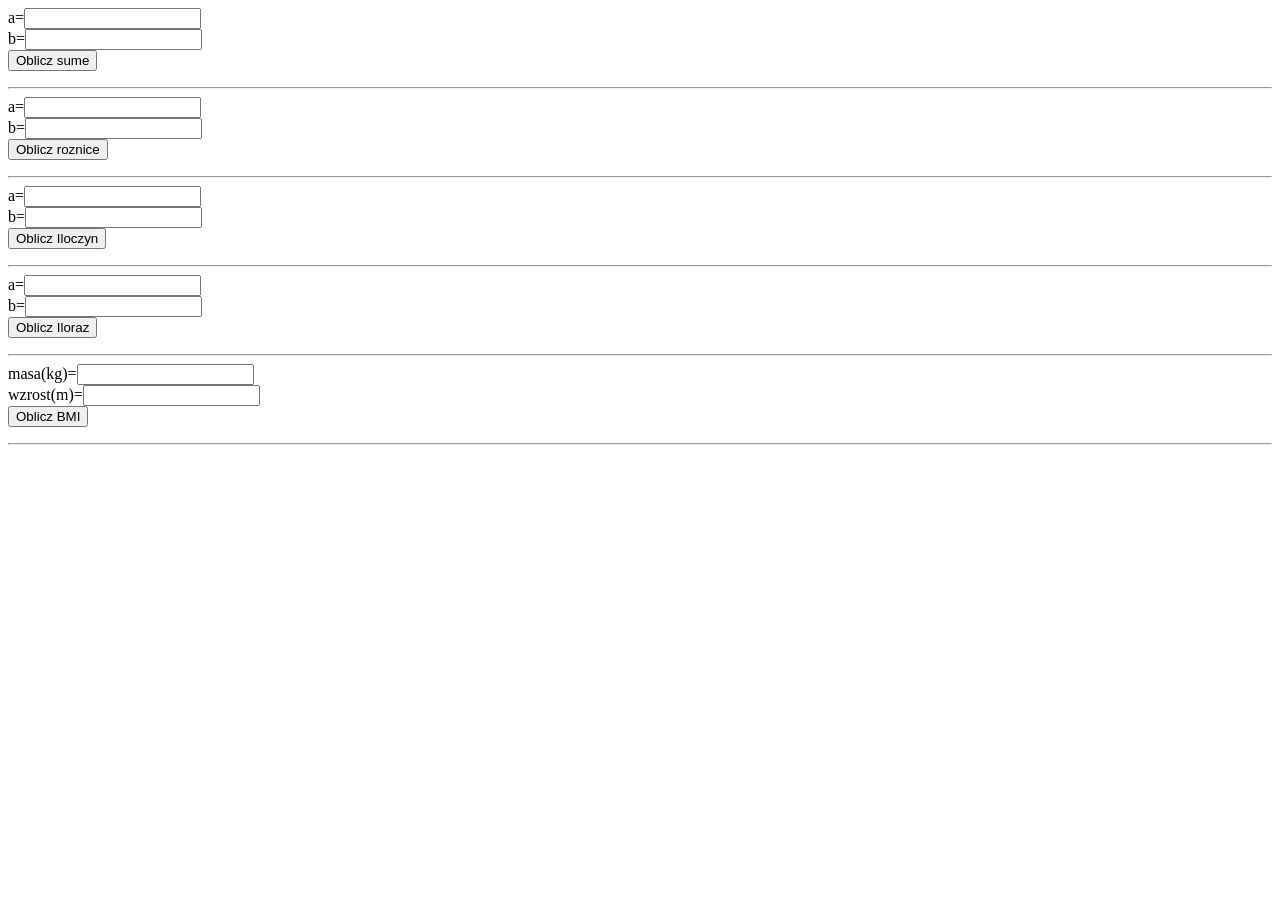
==== kalkulator.html @ 67294ea9 "Add files via upload" ====
<html>
<head>
  <meta http-equiv="Content-type" content="text/html; charset=ISO-8859-2" />  
  <title>[ Tytul dokumentu ]</title>
</head>
<body>
<script language="JavaScript">

function dodawanie() {
/* Odwołanie do formularza i jego elementów przez nazwę*/
var skl1=parseFloat(document.Form.a.value);
var skl2=parseFloat(document.Form.b.value);
var wynik = skl1+skl2;
alert(wynik);
}
</script>

<form name="Form">
a=<input type="Text" name="a"><br>
b=<input type="Text" name="b"><br>
<input type="Button" value="Oblicz sume" onclick="dodawanie()">
</form>
<hr>

<script language="JavaScript">
function odejmowanie() {
/* Odwołanie do formularza i jego elementów przez indeks
Formularz o nazwie jakas_wymyslona_nazwa1 jest drugim formularzem w dokumencie więc ma indeks równy 1
Pole tekstowe o nazwie jakas_wymyslona_nazwa2 jest pierwszym elementem formularza więc ma indeks równy 0
*/
var skl1=parseFloat(document.forms[1].elements[0].value);
var skl2=parseFloat(document.forms[1].elements[1].value);
var wynik = skl1-skl2;
alert(wynik);
}
</script>

<form name="jakas_wymyslona_nazwa1">
a=<input type="Text" name="jakas_wymyslona_nazwa2"><br>
b=<input type="Text" name="jakas_wymyslona_nazwa3"><br>
<input type="Button" value="Oblicz roznice" onclick="odejmowanie()">
</form> <hr>

<script language="JavaScript">

function mnozenie() {
/* Odwołanie do formularza i jego elementów przez nazwę*/
var skl1=parseFloat(document.Iloczyn.a.value);
var skl2=parseFloat(document.Iloczyn.b.value);
var wynik = skl1*skl2;
alert(wynik);
}
</script>

<form name="Iloczyn">
a=<input type="Text" name="a"><br>
b=<input type="Text" name="b"><br>
<input type="Button" value="Oblicz Iloczyn" onclick="mnozenie()">
</form>
<hr>


<script language="JavaScript">

function dzielenie() {
/* Odwołanie do formularza i jego elementów przez nazwę*/
var skl1=parseFloat(document.Iloraz.a.value);
var skl2=parseFloat(document.Iloraz.b.value);
var wynik = skl1/skl2;
alert(wynik);
}
</script>

<form name="Iloraz">
a=<input type="Text" name="a"><br>
b=<input type="Text" name="b"><br>
<input type="Button" value="Oblicz Iloraz" onclick="dzielenie()">
</form>
<hr>




<script language="JavaScript">

function BMI() {
/* Odwołanie do formularza i jego elementów przez nazwę*/
var skl1=parseFloat(document.bmi.a.value);
var skl2=parseFloat(document.bmi.b.value);
var wynik = skl1/(skl2*skl2);
if (wynik<18.5) alert("niedowaga");
if (wynik>25 && wynik<30) alert("nadwaga");
if (wynik>30) alert("otyłość");
if (wynik>18.5 && wynik<25) alert("norma");
}
</script>

<form name="bmi">
masa(kg)=<input type="Text" name="a"><br>
wzrost(m)=<input type="Text" name="b"><br>
<input type="Button" value="Oblicz BMI" onclick="BMI()">
</form>
<hr>










</body>
</html>
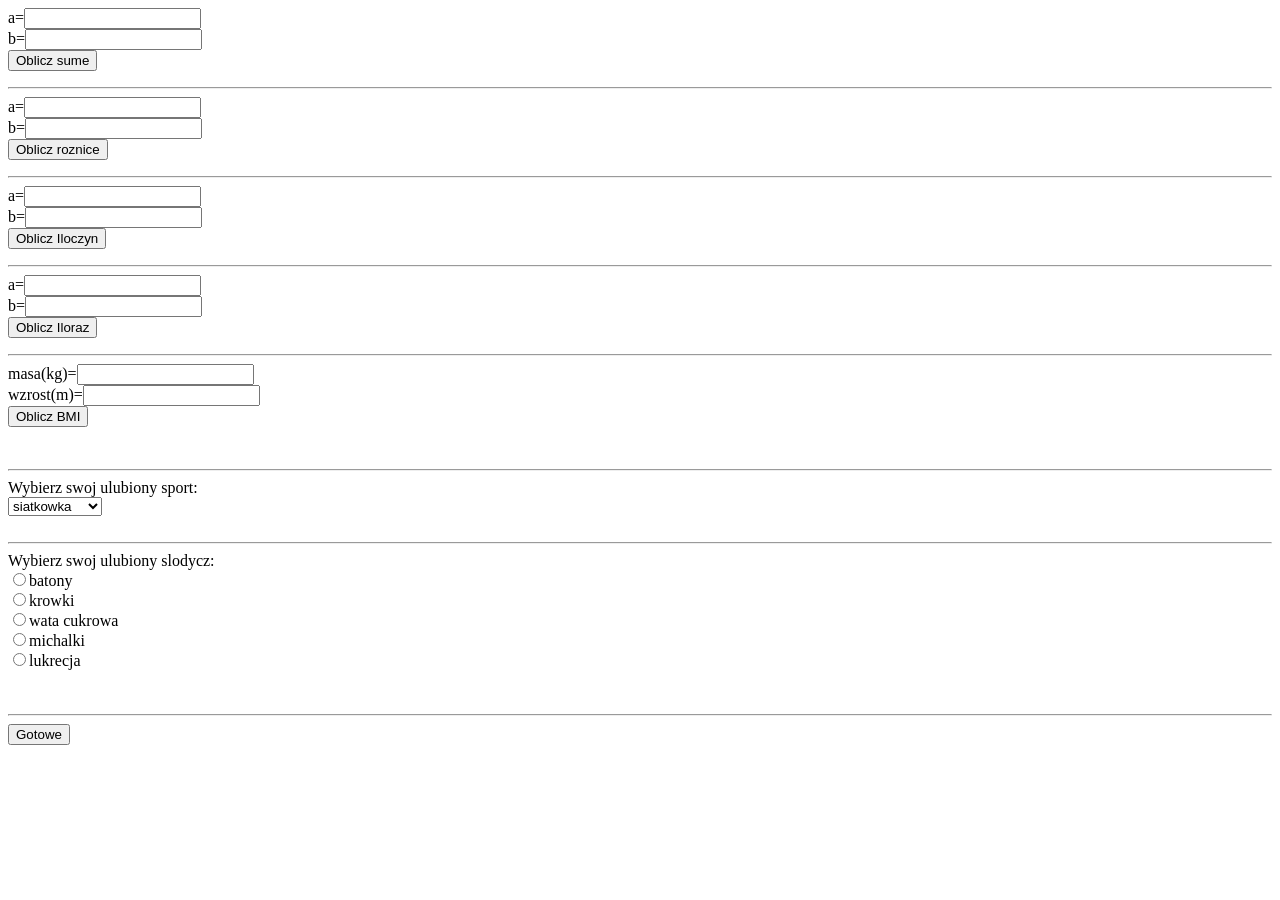
==== commit 528195e9: "Add files via upload" ====
--- a/kalkulator.html
+++ b/kalkulator.html
@@ -87,11 +87,21 @@
 /* Odwołanie do formularza i jego elementów przez nazwę*/
 var skl1=parseFloat(document.bmi.a.value);
 var skl2=parseFloat(document.bmi.b.value);
+if (skl1<0 || skl1>200) alert("nie poprawne dane")
+else
+{
+if (skl2<1 || skl2>2.5) alert("nie poprawne dane")
+else
+{
 var wynik = skl1/(skl2*skl2);
 if (wynik<18.5) alert("niedowaga");
 if (wynik>25 && wynik<30) alert("nadwaga");
-if (wynik>30) alert("otyłość");
+if (wynik>30) alert("otylosc");
 if (wynik>18.5 && wynik<25) alert("norma");
+}
+}
+
+
 }
 </script>
 
@@ -100,13 +110,33 @@
 wzrost(m)=<input type="Text" name="b"><br>
 <input type="Button" value="Oblicz BMI" onclick="BMI()">
 </form>
+
+<form>
+<br><hr>
+Wybierz swoj ulubiony sport: <br>
+<select name="przedmioty">
+<option> siatkowka </option>
+<option> koszykowka </option>
+<option> pilka nozna </option>
+<option> pilka reczna </option>
+<option> rugby </option>
+</select>
+<br><br>
 <hr>
 
+Wybierz swoj ulubiony slodycz:<br>
+<input type="radio" name="slodycze" value="batony" uchecked>batony <br>
+<input type="radio" name="slodycze" value="krowki" uchecked>krowki <br>
+<input type="radio" name="slodycze" value="wata cukrowa " uchecked>wata cukrowa <br>
+<input type="radio" name="slodycze" value="michalki" uchecked>michalki <br>
+<input type="radio" name="slodycze" value="lukrecja" uchecked>lukrecja <br>
 
 
+<br><br>
+<hr>
+<input type="Button" value="Gotowe">
 
-
-
+</form>
 
 
 
